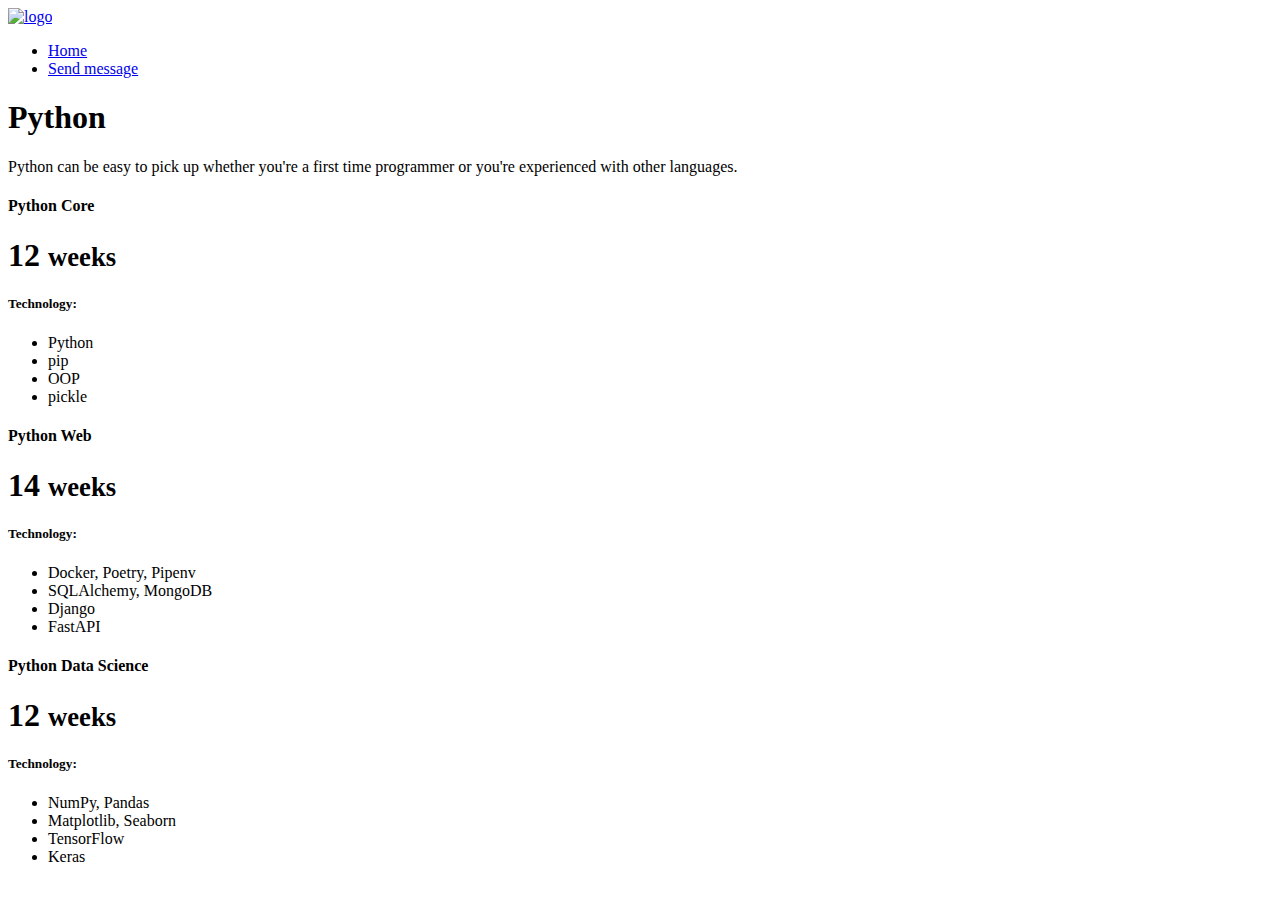
==== static/index.html @ 9d3a0d2f "Make initial project with separate socket and web" ====
<!DOCTYPE html>
<html lang="en">
  <head>
    <meta charset="UTF-8" />
    <meta http-equiv="X-UA-Compatible" content="IE=edge" />
    <meta name="viewport" content="width=device-width, initial-scale=1.0" />
    <title>Document</title>
    <link
      href="https://cdn.jsdelivr.net/npm/bootstrap@5.2.2/dist/css/bootstrap.min.css"
      rel="stylesheet"
      integrity="sha384-Zenh87qX5JnK2Jl0vWa8Ck2rdkQ2Bzep5IDxbcnCeuOxjzrPF/et3URy9Bv1WTRi"
      crossorigin="anonymous"
    />
    <link rel="stylesheet" href="/style.css" />
  </head>
  <body>
    <header>
      <nav
        class="navbar navbar-expand navbar-dark bg-dark"
        aria-label="Second navbar example"
      >
        <div class="container-fluid">
          <a class="navbar-brand" href="#">
            <img src="/logo.png" alt="logo" />
          </a>
          <div class="collapse navbar-collapse" id="navbarsExample02">
            <ul class="navbar-nav me-auto">
              <li class="nav-item">
                <a class="nav-link active" aria-current="page" href="/">Home</a>
              </li>
              <li class="nav-item">
                <a class="nav-link" href="/message.html">Send message</a>
              </li>
            </ul>
          </div>
        </div>
      </nav>

      <div class="p-3 pb-md-4 mx-auto text-center">
        <h1 class="display-4 fw-normal">Python</h1>
        <p class="fs-5 text-muted">
          Python can be easy to pick up whether you're a first time programmer
          or you're experienced with other languages.
        </p>
      </div>
    </header>
    <main class="container">
      <div class="row row-cols-1 row-cols-md-3 mb-3 text-center">
        <div class="col">
          <div class="card mb-4 rounded-3 shadow-sm">
            <div class="card-header py-3">
              <h4 class="my-0 fw-normal">Python Core</h4>
            </div>
            <div class="card-body">
              <h1 class="card-title pricing-card-title mb-3">
                12 <small class="text-muted fw-light">weeks</small>
              </h1>
              <h5>Technology:</h5>
              <ul class="list-unstyled mt-3 mb-4">
                <li>Python</li>
                <li>pip</li>
                <li>OOP</li>
                <li>pickle</li>
              </ul>
            </div>
          </div>
        </div>
        <div class="col">
          <div class="card mb-4 rounded-3 shadow-sm border-primary">
            <div class="card-header py-3 text-bg-primary border-primary">
              <h4 class="my-0 fw-normal">Python Web</h4>
            </div>
            <div class="card-body">
              <h1 class="card-title pricing-card-title mb-3">
                14 <small class="text-muted fw-light">weeks</small>
              </h1>
              <h5>Technology:</h5>
              <ul class="list-unstyled mt-3 mb-4">
                <li>Docker, Poetry, Pipenv</li>
                <li>SQLAlchemy, MongoDB</li>
                <li>Django</li>
                <li>FastAPI</li>
              </ul>
            </div>
          </div>
        </div>
        <div class="col">
          <div class="card mb-4 rounded-3 shadow-sm">
            <div class="card-header py-3">
              <h4 class="my-0 fw-normal">Python Data Science</h4>
            </div>
            <div class="card-body">
              <h1 class="card-title pricing-card-title mb-3">
                12 <small class="text-muted fw-light">weeks</small>
              </h1>
              <h5>Technology:</h5>
              <ul class="list-unstyled mt-3 mb-4">
                <li>NumPy, Pandas</li>
                <li>Matplotlib, Seaborn</li>
                <li>TensorFlow</li>
                <li>Keras</li>
              </ul>
            </div>
          </div>
        </div>
      </div>
    </main>
    <div id="subscribe"></div>
    <script>
      const ws = new WebSocket('ws://localhost:5001');

      ws.onopen = (e) => {
        console.log('WebSocket connection opened');
      };

      ws.onmessage = (e) => {
        console.log(e.data);
        const text = e.data;

        const elMsg = document.createElement('div');
        elMsg.textContent = text;
        document.getElementById('subscribe').appendChild(elMsg);
      };

      ws.onclose = (e) => {
        console.log('WebSocket connection closed');
      };

      ws.onerror = (e) => {
        console.error('WebSocket error:', e);
      };
    </script>
  </body>
</html>
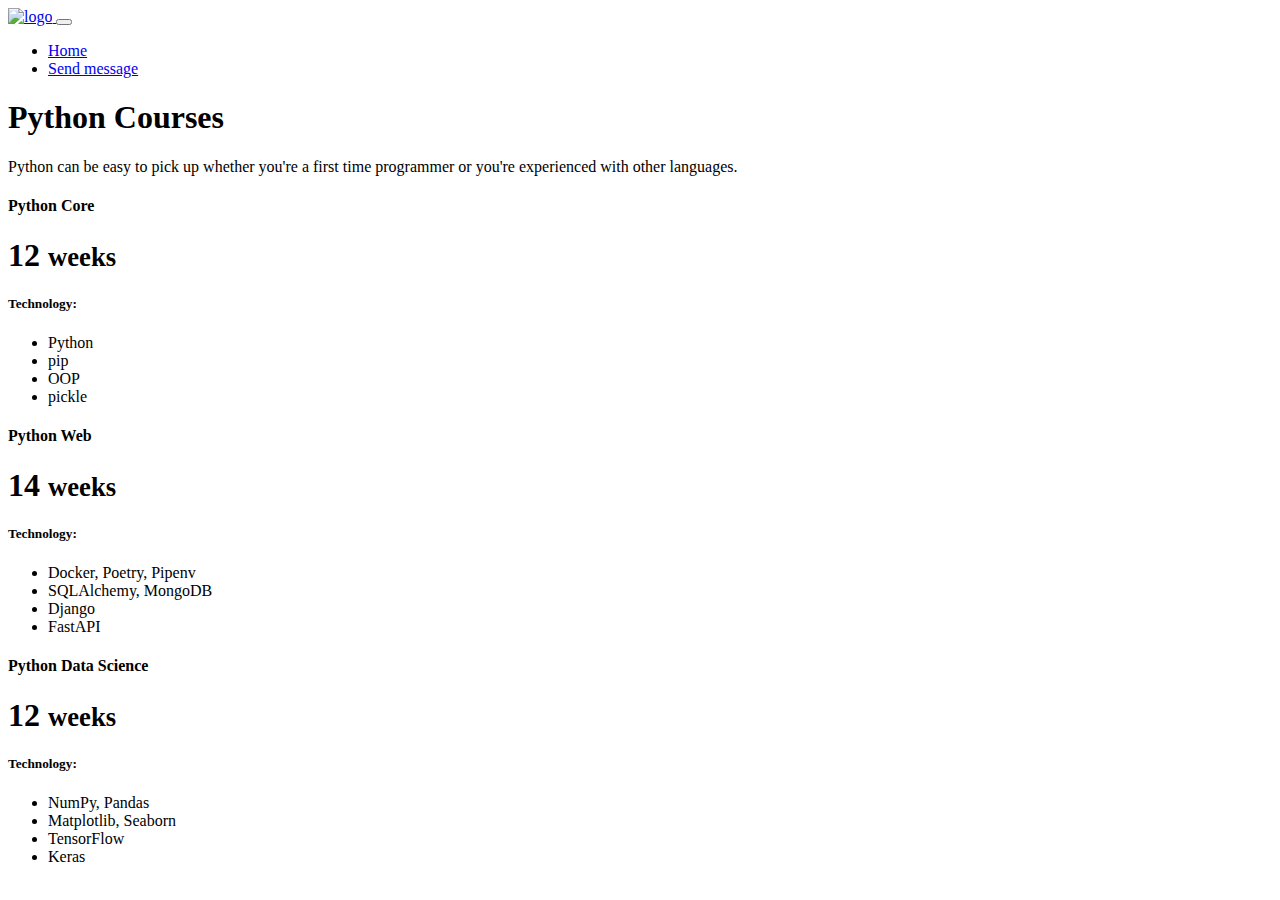
==== commit f0795579: "Use one dockerfile and update structure. Add readme" ====
--- a/static/index.html
+++ b/static/index.html
@@ -4,7 +4,7 @@
     <meta charset="UTF-8" />
     <meta http-equiv="X-UA-Compatible" content="IE=edge" />
     <meta name="viewport" content="width=device-width, initial-scale=1.0" />
-    <title>Document</title>
+    <title>Python Courses</title>
     <link
       href="https://cdn.jsdelivr.net/npm/bootstrap@5.2.2/dist/css/bootstrap.min.css"
       rel="stylesheet"
@@ -14,17 +14,25 @@
     <link rel="stylesheet" href="/style.css" />
   </head>
   <body>
-    <header>
-      <nav
-        class="navbar navbar-expand navbar-dark bg-dark"
-        aria-label="Second navbar example"
-      >
+    <header class="bg-dark text-white">
+      <nav class="navbar navbar-expand-lg navbar-dark bg-dark">
         <div class="container-fluid">
           <a class="navbar-brand" href="#">
             <img src="/logo.png" alt="logo" />
           </a>
-          <div class="collapse navbar-collapse" id="navbarsExample02">
-            <ul class="navbar-nav me-auto">
+          <button
+            class="navbar-toggler"
+            type="button"
+            data-bs-toggle="collapse"
+            data-bs-target="#navbarNav"
+            aria-controls="navbarNav"
+            aria-expanded="false"
+            aria-label="Toggle navigation"
+          >
+            <span class="navbar-toggler-icon"></span>
+          </button>
+          <div class="collapse navbar-collapse" id="navbarNav">
+            <ul class="navbar-nav ms-auto">
               <li class="nav-item">
                 <a class="nav-link active" aria-current="page" href="/">Home</a>
               </li>
@@ -35,10 +43,9 @@
           </div>
         </div>
       </nav>
-
-      <div class="p-3 pb-md-4 mx-auto text-center">
-        <h1 class="display-4 fw-normal">Python</h1>
-        <p class="fs-5 text-muted">
+      <div class="container text-center my-5">
+        <h1 class="display-4">Python Courses</h1>
+        <p class="lead">
           Python can be easy to pick up whether you're a first time programmer
           or you're experienced with other languages.
         </p>
@@ -105,30 +112,15 @@
         </div>
       </div>
     </main>
-    <div id="subscribe"></div>
-    <script>
-      const ws = new WebSocket('ws://localhost:5001');
-
-      ws.onopen = (e) => {
-        console.log('WebSocket connection opened');
-      };
-
-      ws.onmessage = (e) => {
-        console.log(e.data);
-        const text = e.data;
-
-        const elMsg = document.createElement('div');
-        elMsg.textContent = text;
-        document.getElementById('subscribe').appendChild(elMsg);
-      };
-
-      ws.onclose = (e) => {
-        console.log('WebSocket connection closed');
-      };
-
-      ws.onerror = (e) => {
-        console.error('WebSocket error:', e);
-      };
-    </script>
+    <script
+      src="https://cdn.jsdelivr.net/npm/@popperjs/core@2.10.2/dist/umd/popper.min.js"
+      integrity="sha384-oBqDVmMz4fnFO9gyb4l+6pGsLNni7p4L0qc3UJ6cGExl0TxBvRX6ApH7vwpK6hw/"
+      crossorigin="anonymous"
+    ></script>
+    <script
+      src="https://cdn.jsdelivr.net/npm/bootstrap@5.2.2/dist/js/bootstrap.min.js"
+      integrity="sha384-IQsoLXlYQoW6AJ3zU8BV1z6y6f+PA9pc5ibQx2+rUAQe4I6l/f3TZ/z94aTY/uN/"
+      crossorigin="anonymous"
+    ></script>
   </body>
 </html>
